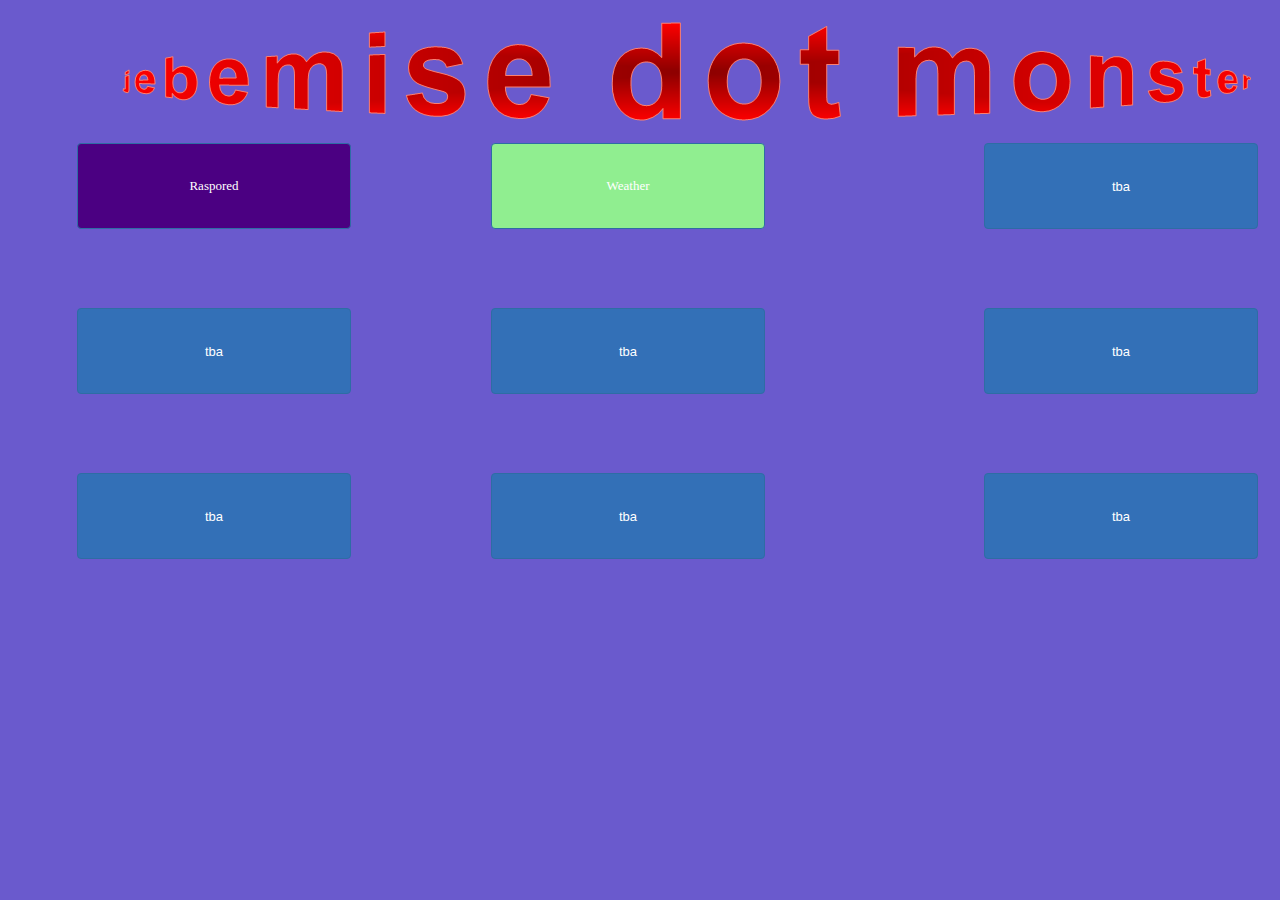
==== index.html @ 7e70e050 "Add files via upload" ====
<!doctype html>
<html>

<head>
    <meta charset="utf-8">
    <title>LOL</title>
    
    
    <link href="index.css" rel="stylesheet">
</head>

<body>
    <a id="Button1" href="https://raspored.jebemise.monster"
        style="position:absolute;left:77px;top:143px;width:274px;height:86px;z-index:1;">Raspored</a>
    <input type="submit" id="Button2" name="" value="tba"
        style="position:absolute;left:77px;top:308px;width:274px;height:86px;z-index:2;">
    <input type="submit" id="Button3" name="" value="tba"
        style="position:absolute;left:77px;top:473px;width:274px;height:86px;z-index:3;">
    <a id="Button4" href="https://weather.jebemise.monster"
        style="position:absolute;left:491px;top:143px;width:274px;height:86px;z-index:4;">Weather</a>
    <input type="submit" id="Button5" name="" value="tba"
        style="position:absolute;left:491px;top:308px;width:274px;height:86px;z-index:5;">
    <input type="submit" id="Button6" name="" value="tba"
        style="position:absolute;left:491px;top:473px;width:274px;height:86px;z-index:6;">
    <input type="submit" id="Button7" name="" value="tba"
        style="position:absolute;left:984px;top:143px;width:274px;height:86px;z-index:7;">
    <input type="submit" id="Button8" name="" value="tba"
        style="position:absolute;left:984px;top:308px;width:274px;height:86px;z-index:8;">
    <input type="submit" id="Button9" name="" value="tba"
        style="position:absolute;left:984px;top:473px;width:274px;height:86px;z-index:9;">
    <div id="wb_TextArt1" style="position:absolute;left:118px;top:22px;width:1151px;height:100px;z-index:10;">
        <img src="images/img0001.png" id="TextArt1" alt="jebemise dot monster" title="jebemise dot monster" width="1151"
            height="100" style="width:1151px;height:100px;">
    </div>
    <div id="wb_MediaPlayer1" style="position:absolute;left:1303px;top:466px;width:100px;height:100px;z-index:11;">
        <audio id="MediaPlayer1" autoplay="true" controls loop>
            <source src="Shepard Tone.mp3" type="audio/mpeg">
        </audio>
    </div>
</body>

</html>
---- index.css ----
body
{
   background-color: #6A5ACD;
   color: #000000;
   font-family: Arial;
   font-weight: normal;
   font-size: 13px;
   line-height: 1.1875;
   margin: 0;
   padding: 0;
}
#Button1
{
   box-sizing: border-box;
   line-height: 82px;
   text-decoration: none;
   vertical-align: top;
   border: 1px solid #2E6DA4;
   border-radius: 4px;
   background-color: #4B0082;
   background-image: none;
   color: #FFFFFF;
   font-family: Tahoma;
   font-weight: normal;
   font-style: normal;
   font-size: 13px;
   padding: 1px 6px 1px 6px;
   text-align: center;
   -webkit-appearance: none;
   margin: 0;
   animation: animate-background 5000ms linear 0ms infinite alternate-reverse forwards;
}
#Button1:focus
{
   outline: 0;
}
#Button2
{
   border: 1px solid #2E6DA4;
   border-radius: 4px;
   background-color: #3370B7;
   background-image: none;
   color: #FFFFFF;
   font-family: Arial;
   font-weight: normal;
   font-style: normal;
   font-size: 13px;
   padding: 1px 6px 1px 6px;
   text-align: center;
   -webkit-appearance: none;
   margin: 0;
}
#Button2:focus
{
   outline: 0;
}
#Button3
{
   border: 1px solid #2E6DA4;
   border-radius: 4px;
   background-color: #3370B7;
   background-image: none;
   color: #FFFFFF;
   font-family: Arial;
   font-weight: normal;
   font-style: normal;
   font-size: 13px;
   padding: 1px 6px 1px 6px;
   text-align: center;
   -webkit-appearance: none;
   margin: 0;
}
#Button3:focus
{
   outline: 0;
}
#Button4
{
   box-sizing: border-box;
   line-height: 82px;
   text-decoration: none;
   vertical-align: top;
   border: 1px solid #2E6DA4;
   border-radius: 4px;
   background-color: #90EE90;
   background-image: none;
   color: #FFFFFF;
   font-family: "Comic Sans MS";
   font-weight: normal;
   font-style: normal;
   font-size: 13px;
   padding: 1px 6px 1px 6px;
   text-align: center;
   -webkit-appearance: none;
   margin: 0;
   animation: slide-in-elliptic-bottom 1000ms linear 500ms 1 normal both;
}
#Button4:focus
{
   outline: 0;
}
#Button5
{
   border: 1px solid #2E6DA4;
   border-radius: 4px;
   background-color: #3370B7;
   background-image: none;
   color: #FFFFFF;
   font-family: Arial;
   font-weight: normal;
   font-style: normal;
   font-size: 13px;
   padding: 1px 6px 1px 6px;
   text-align: center;
   -webkit-appearance: none;
   margin: 0;
}
#Button5:focus
{
   outline: 0;
}
#Button6
{
   border: 1px solid #2E6DA4;
   border-radius: 4px;
   background-color: #3370B7;
   background-image: none;
   color: #FFFFFF;
   font-family: Arial;
   font-weight: normal;
   font-style: normal;
   font-size: 13px;
   padding: 1px 6px 1px 6px;
   text-align: center;
   -webkit-appearance: none;
   margin: 0;
}
#Button6:focus
{
   outline: 0;
}
#Button7
{
   border: 1px solid #2E6DA4;
   border-radius: 4px;
   background-color: #3370B7;
   background-image: none;
   color: #FFFFFF;
   font-family: Arial;
   font-weight: normal;
   font-style: normal;
   font-size: 13px;
   padding: 1px 6px 1px 6px;
   text-align: center;
   -webkit-appearance: none;
   margin: 0;
}
#Button7:focus
{
   outline: 0;
}
#Button8
{
   border: 1px solid #2E6DA4;
   border-radius: 4px;
   background-color: #3370B7;
   background-image: none;
   color: #FFFFFF;
   font-family: Arial;
   font-weight: normal;
   font-style: normal;
   font-size: 13px;
   padding: 1px 6px 1px 6px;
   text-align: center;
   -webkit-appearance: none;
   margin: 0;
}
#Button8:focus
{
   outline: 0;
}
#Button9
{
   border: 1px solid #2E6DA4;
   border-radius: 4px;
   background-color: #3370B7;
   background-image: none;
   color: #FFFFFF;
   font-family: Arial;
   font-weight: normal;
   font-style: normal;
   font-size: 13px;
   padding: 1px 6px 1px 6px;
   text-align: center;
   -webkit-appearance: none;
   margin: 0;
}
#Button9:focus
{
   outline: 0;
}
#TextArt1
{
   border-width: 0;
   vertical-align: top;
}
#wb_TextArt1
{
   margin: 0;
   animation: animate-background 500ms linear 0ms infinite normal both;
}
#MediaPlayer1
{
   box-sizing: border-box;
   left: 0;
   top: 0;
   width: 100%;
   height: 100%;
   border: 0px solid #000000;
   border-radius: 0px;
}

@keyframes animate-background
{
   0% { background-color: #000000;  }
   100% { background-color: #FFFFFF;  }
}
@keyframes slide-in-elliptic-bottom
{
   0% { transform: translate3d(0px,600px,0px) rotateX(-30deg) scale3d(6.0,6.0,6.0) ; transform-origin: 50% -100%; opacity: 0.0;  }
   100% { transform-origin: 50% 500px; transform: translate3d(0px,0px,0px) rotateX(0deg) scale3d(1.0,1.0,1.0) ; opacity: 1.0;  }
}
h1, .h1
{
   font-family: Arial;
   font-weight: bold;
   font-size: 32px;
   text-decoration: none;
   color: #000000;
   --color: #000000;
   background-color: transparent;
   margin: 0 0 0 0;
   padding: 0 0 0 0;
   display: inline-block;
}
h2, .h2
{
   font-family: Arial;
   font-weight: bold;
   font-size: 27px;
   text-decoration: none;
   color: #000000;
   --color: #000000;
   background-color: transparent;
   margin: 0 0 0 0;
   padding: 0 0 0 0;
   display: inline-block;
}
h3, .h3
{
   font-family: Arial;
   font-weight: bold;
   font-size: 24px;
   text-decoration: none;
   color: #000000;
   --color: #000000;
   background-color: transparent;
   margin: 0 0 0 0;
   padding: 0 0 0 0;
   display: inline-block;
}
h4, .h4
{
   font-family: Arial;
   font-weight: bold;
   font-size: 21px;
   font-style: italic;
   text-decoration: none;
   color: #000000;
   --color: #000000;
   background-color: transparent;
   margin: 0 0 0 0;
   padding: 0 0 0 0;
   display: inline-block;
}
h5, .h5
{
   font-family: Arial;
   font-weight: bold;
   font-size: 19px;
   text-decoration: none;
   color: #000000;
   --color: #000000;
   background-color: transparent;
   margin: 0 0 0 0;
   padding: 0 0 0 0;
   display: inline-block;
}
h6, .h6
{
   font-family: Arial;
   font-weight: bold;
   font-size: 16px;
   text-decoration: none;
   color: #000000;
   --color: #000000;
   background-color: transparent;
   margin: 0 0 0 0;
   padding: 0 0 0 0;
   display: inline-block;
}
.CustomStyle
{
   font-family: "Courier New";
   font-weight: bold;
   font-size: 16px;
   text-decoration: none;
   color: #2E74B5;
   --color: #2E74B5;
   background-color: transparent;
}
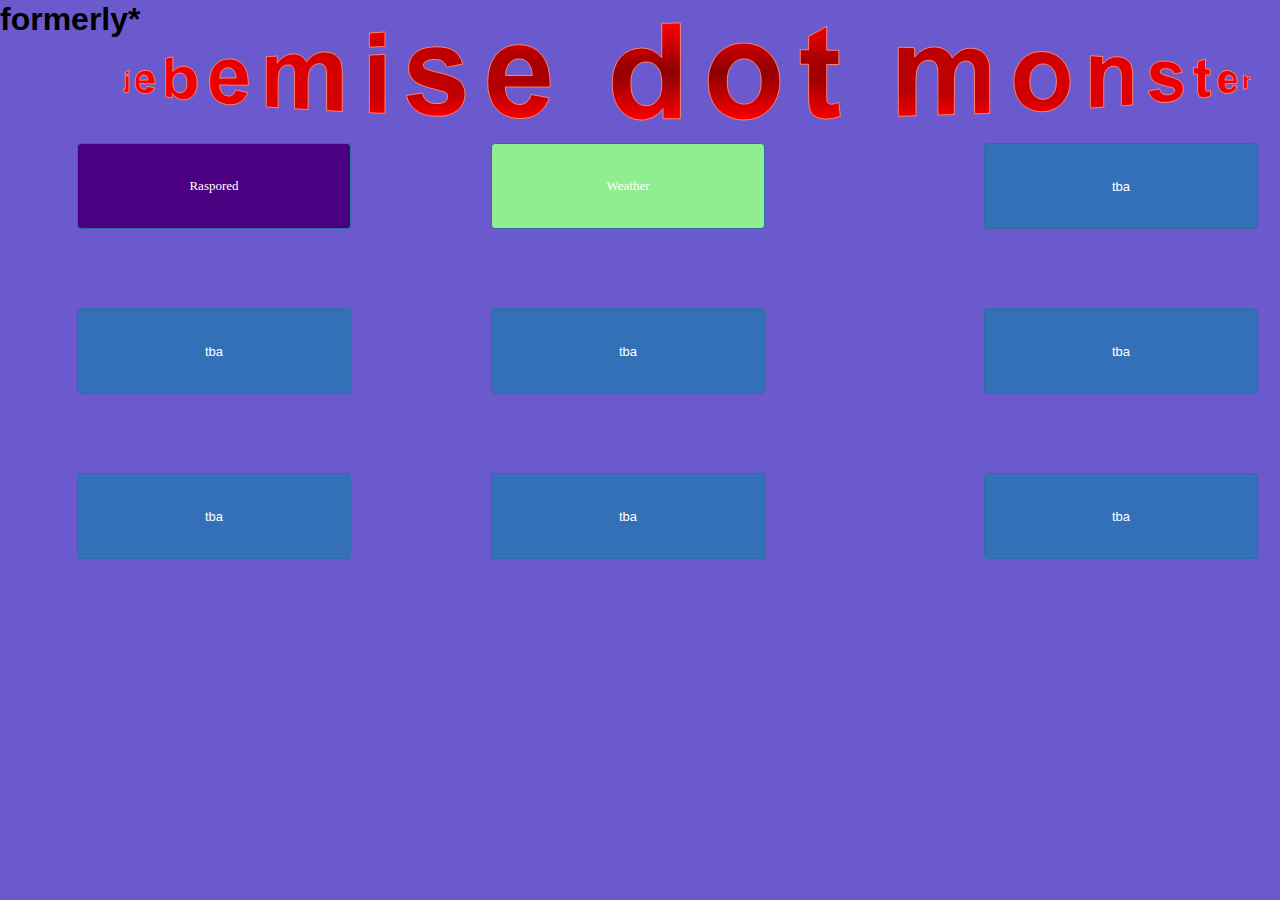
==== commit f743bb71: "Update index.html" ====
--- a/index.html
+++ b/index.html
@@ -10,13 +10,14 @@
 </head>
 
 <body>
-    <a id="Button1" href="https://raspored.jebemise.monster"
+    <h1>formerly*</h1>
+    <a id="Button1" href="https://raspored.040705.xyz"
         style="position:absolute;left:77px;top:143px;width:274px;height:86px;z-index:1;">Raspored</a>
     <input type="submit" id="Button2" name="" value="tba"
         style="position:absolute;left:77px;top:308px;width:274px;height:86px;z-index:2;">
     <input type="submit" id="Button3" name="" value="tba"
         style="position:absolute;left:77px;top:473px;width:274px;height:86px;z-index:3;">
-    <a id="Button4" href="https://weather.jebemise.monster"
+    <a id="Button4" href="https://weather.040705.xyz"
         style="position:absolute;left:491px;top:143px;width:274px;height:86px;z-index:4;">Weather</a>
     <input type="submit" id="Button5" name="" value="tba"
         style="position:absolute;left:491px;top:308px;width:274px;height:86px;z-index:5;">
@@ -39,4 +40,4 @@
     </div>
 </body>
 
-</html>+</html>
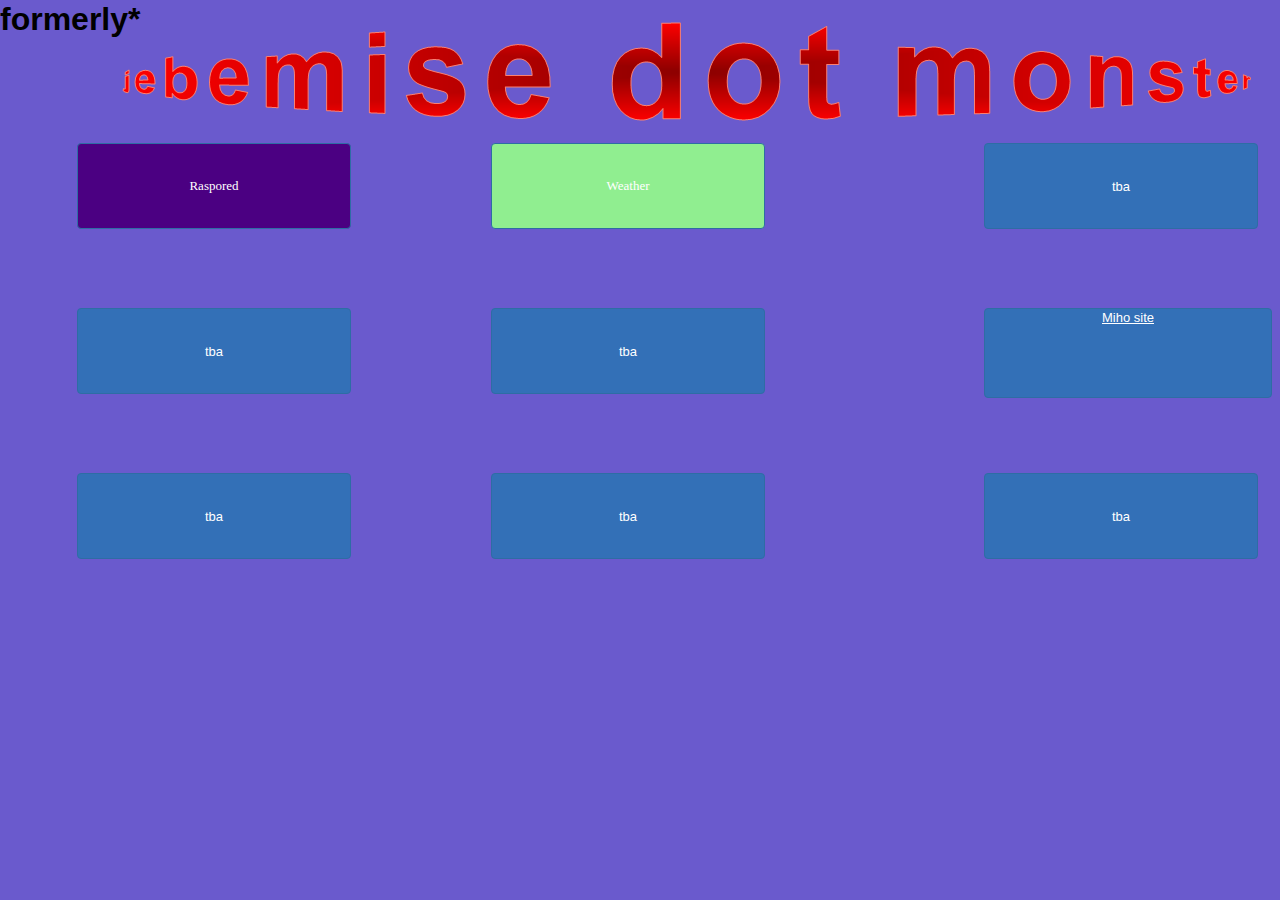
==== commit 5fa4554e: "Update index.html" ====
--- a/index.html
+++ b/index.html
@@ -25,8 +25,9 @@
         style="position:absolute;left:491px;top:473px;width:274px;height:86px;z-index:6;">
     <input type="submit" id="Button7" name="" value="tba"
         style="position:absolute;left:984px;top:143px;width:274px;height:86px;z-index:7;">
-    <input type="submit" id="Button8" name="" value="tba"
-        style="position:absolute;left:984px;top:308px;width:274px;height:86px;z-index:8;">
+    <a id="Button8" href="https://miho.040705.xyz"
+        style="position:absolute;left:984px;top:308px;width:274px;height:86px;z-index:8;">Miho site</a>
+        
     <input type="submit" id="Button9" name="" value="tba"
         style="position:absolute;left:984px;top:473px;width:274px;height:86px;z-index:9;">
     <div id="wb_TextArt1" style="position:absolute;left:118px;top:22px;width:1151px;height:100px;z-index:10;">
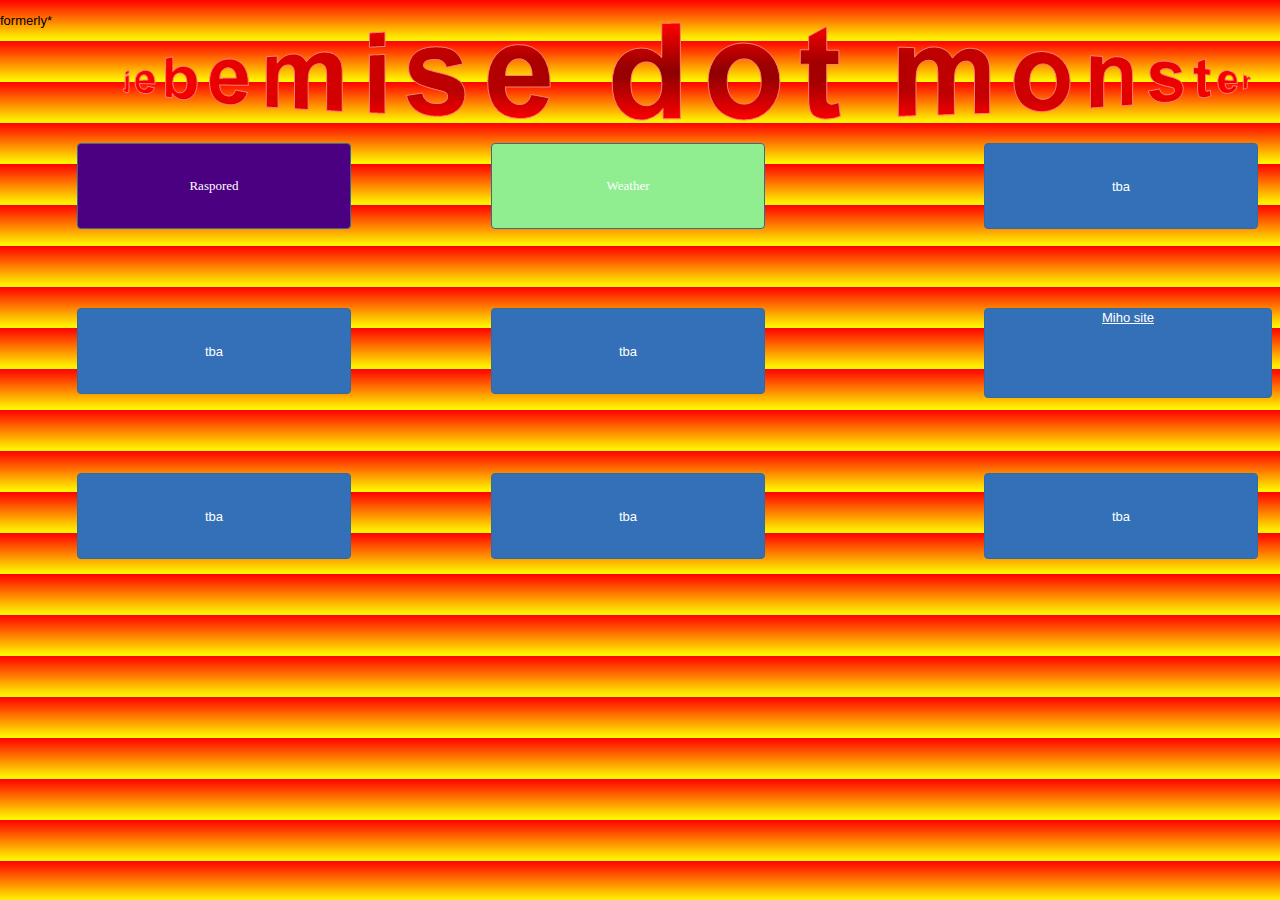
==== commit 7578dc4c: "Update index.html" ====
--- a/index.html
+++ b/index.html
@@ -10,7 +10,7 @@
 </head>
 
 <body>
-    <h1>formerly*</h1>
+    <p style="font-size: 10">formerly*</p>
     <a id="Button1" href="https://raspored.040705.xyz"
         style="position:absolute;left:77px;top:143px;width:274px;height:86px;z-index:1;">Raspored</a>
     <input type="submit" id="Button2" name="" value="tba"
--- a/index.css
+++ b/index.css
@@ -1,6 +1,6 @@
 body
 {
-   background-color: #6A5ACD;
+   background-image: linear-gradient(red, yellow);
    color: #000000;
    font-family: Arial;
    font-weight: normal;
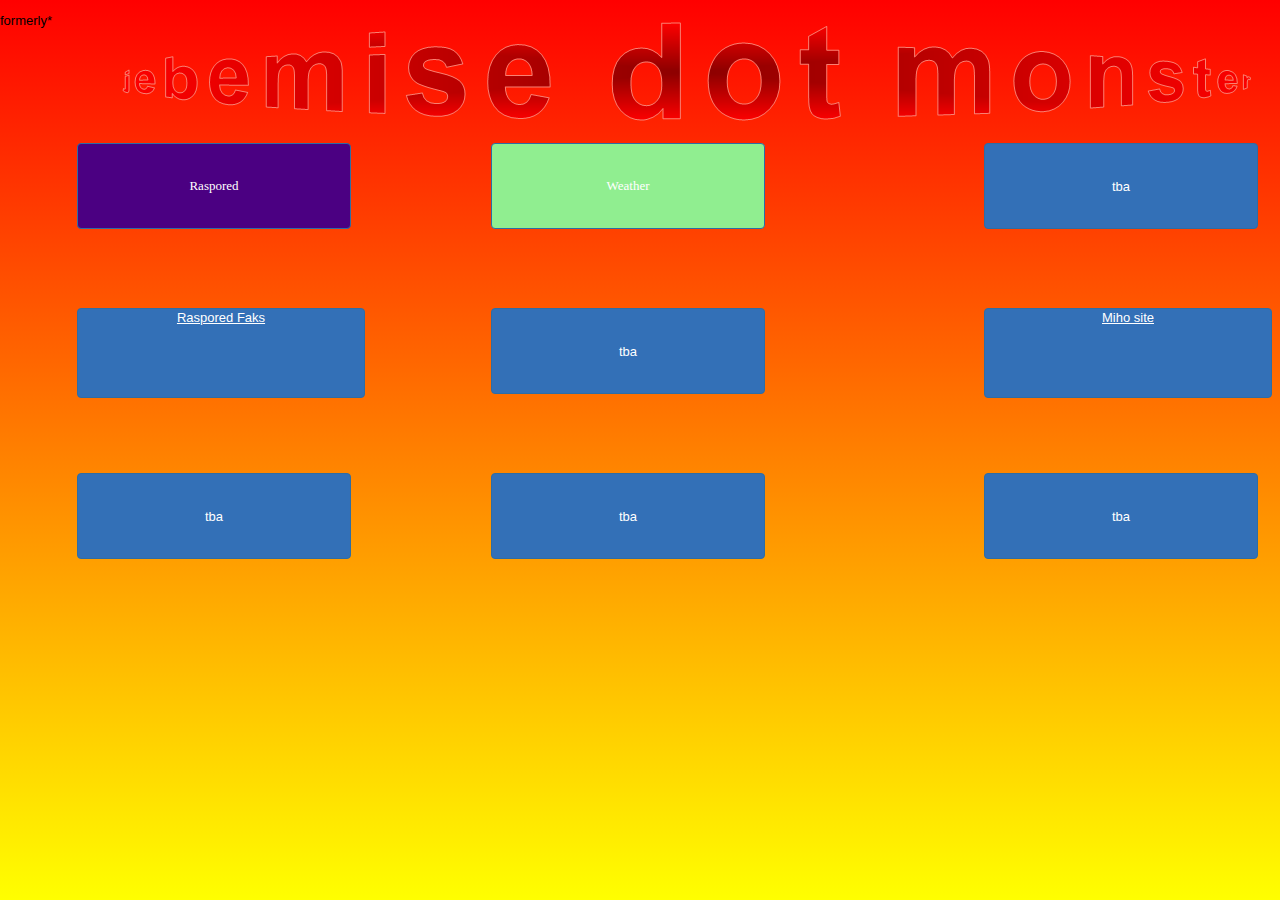
==== commit 3ed97f09: "Update index.html" ====
--- a/index.html
+++ b/index.html
@@ -13,8 +13,8 @@
     <p style="font-size: 10">formerly*</p>
     <a id="Button1" href="https://raspored.040705.xyz"
         style="position:absolute;left:77px;top:143px;width:274px;height:86px;z-index:1;">Raspored</a>
-    <input type="submit" id="Button2" name="" value="tba"
-        style="position:absolute;left:77px;top:308px;width:274px;height:86px;z-index:2;">
+    <a id="Button2" href="/raspored.html"
+        style="position:absolute;left:77px;top:308px;width:274px;height:86px;z-index:2;">Raspored Faks</a>
     <input type="submit" id="Button3" name="" value="tba"
         style="position:absolute;left:77px;top:473px;width:274px;height:86px;z-index:3;">
     <a id="Button4" href="https://weather.040705.xyz"
--- a/index.css
+++ b/index.css
@@ -1,6 +1,9 @@
 body
 {
    background-image: linear-gradient(red, yellow);
+   background-repeat: no-repeat;
+   background-attachment: fixed;
+   background-size: cover;
    color: #000000;
    font-family: Arial;
    font-weight: normal;
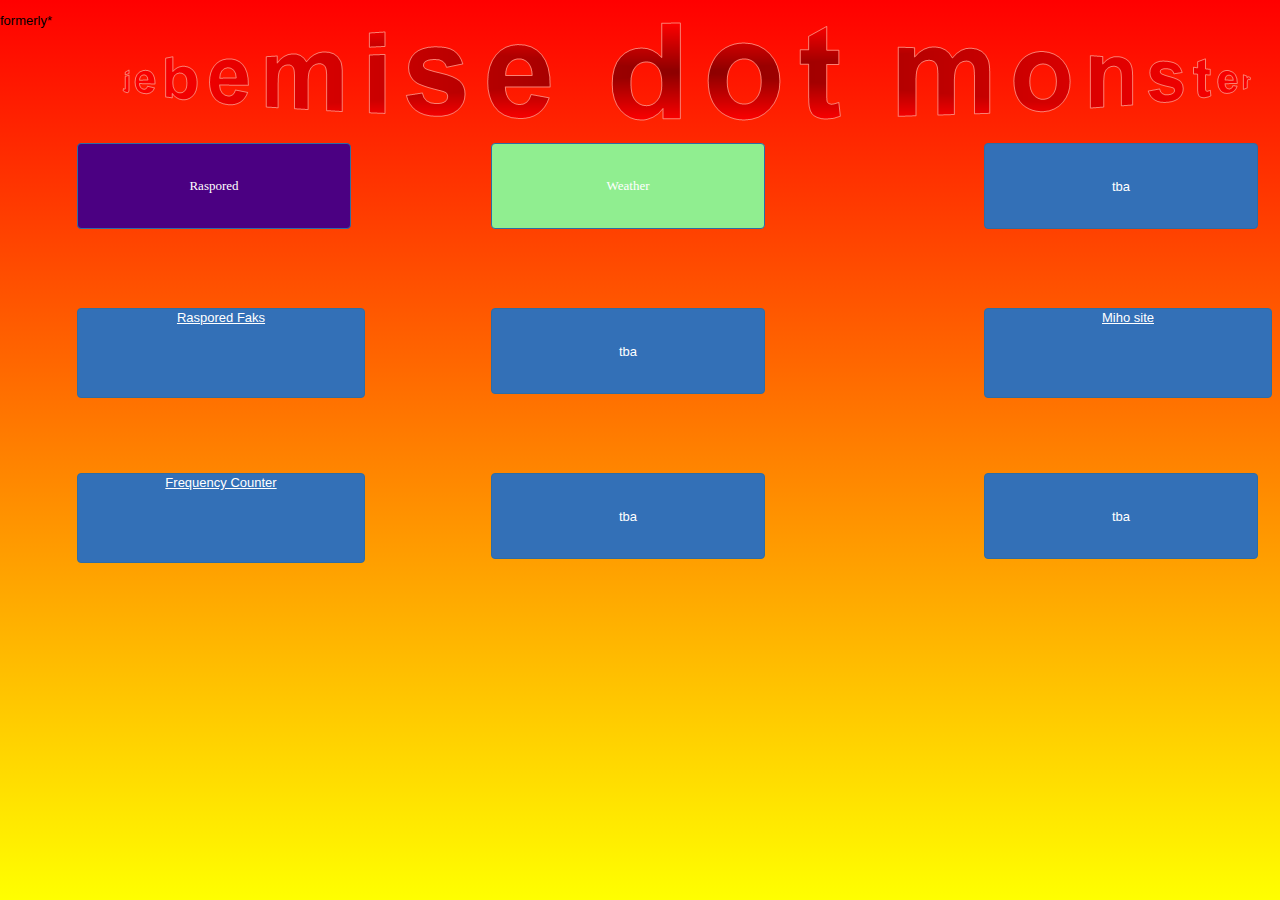
==== commit a68e2c46: "Update index.html" ====
--- a/index.html
+++ b/index.html
@@ -15,8 +15,8 @@
         style="position:absolute;left:77px;top:143px;width:274px;height:86px;z-index:1;">Raspored</a>
     <a id="Button2" href="/raspored.html"
         style="position:absolute;left:77px;top:308px;width:274px;height:86px;z-index:2;">Raspored Faks</a>
-    <input type="submit" id="Button3" name="" value="tba"
-        style="position:absolute;left:77px;top:473px;width:274px;height:86px;z-index:3;">
+    <a id="Button3"  href="/freq.html"
+        style="position:absolute;left:77px;top:473px;width:274px;height:86px;z-index:3;">Frequency Counter</a>
     <a id="Button4" href="https://weather.040705.xyz"
         style="position:absolute;left:491px;top:143px;width:274px;height:86px;z-index:4;">Weather</a>
     <input type="submit" id="Button5" name="" value="tba"
